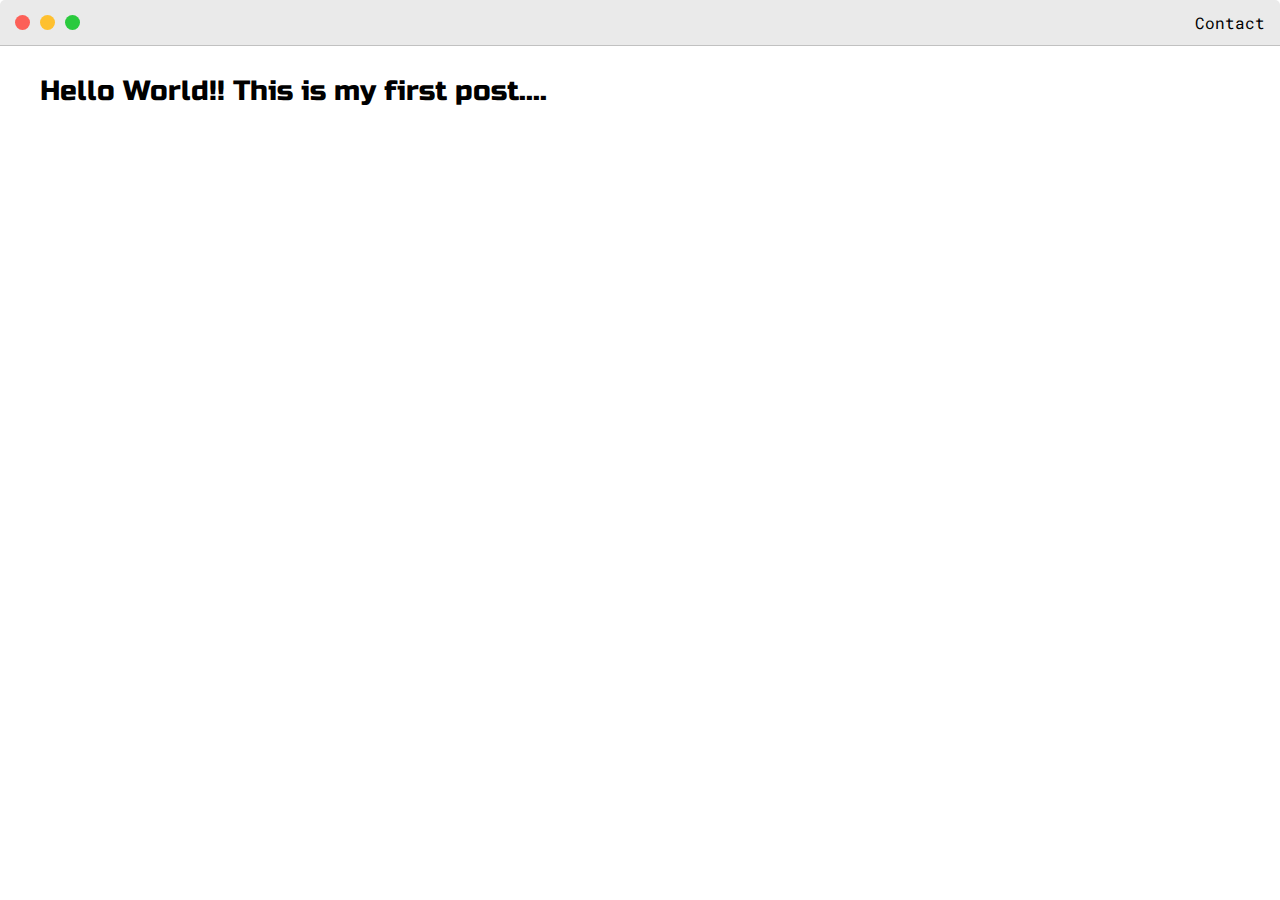
==== post.html @ 43a11124 "my first commit" ====
<!DOCTYPE html>
<html lang="en">
  <head>
    <meta charset="UTF-8" />
    <meta name="viewport" content="width=device-width, initial-scale=1.0" />
    <!-- Fonts -->
    <link
      href="https://fonts.googleapis.com/css2?family=Russo+One&display=swap"
      rel="stylesheet"
    />

    <link
      href="https://fonts.googleapis.com/css2?family=Roboto+Mono:wght@500&family=Russo+One&display=swap"
      rel="stylesheet"
    />

    <!-- stylesheet -->
    <link rel="stylesheet" href="default.css" />
    <title>Post Name</title>
  </head>
  <body>
    <div class="nav-wrapper">
      <div class="dots-wrapper">
        <div id="dot-1" class="browser-dot"></div>
        <div id="dot-2" class="browser-dot"></div>
        <div id="dot-3" class="browser-dot"></div>
      </div>
      <ul id="navigation">
        <li><a href="#">Contact</a></li>
      </ul>
    </div>
    <div class="main-container">
      <h3>Hello World!! This is my first post....</h3>
    </div>
  </body>
</html>
---- default.css ----
:root {
  --mainColor: #eaeaea;
  --secondaryColor: #fff;

  --borderColor: #c1c1c1;

  --mainText: #000;
  --secondaryText: #4b5156;

  --themeDotBorder: #24292e;

  --previewBg: rgb(251, 249, 243, 0.8);
  --previewShadow: #f0ead6;

  --buttonColor: black;
}

html,
body {
  padding: 0;
  margin: 0;
}

body * {
  transition: 0.4s;
}

h1,
h2,
h3,
h4,
h5,
h6,
strong {
  color: var(--mainText);
  font-family: "Russo One", sans-serif;
  font-weight: 500;
}

p,
li,
span,
label,
input,
textarea {
  color: var(--secondaryText);
  font-family: "Roboto Mono", monospace;
}

a {
  text-decoration: none;
  color: #17a2b8;
}

ul {
  list-style: none;
}

h1 {
  font-size: 56px;
}

h2 {
  font-size: 36px;
}

h3 {
  font-size: 28px;
}

h4 {
  font-size: 24px;
}

h5 {
  font-size: 20px;
}

h6 {
  font-size: 16px;
}

.s1 {
  background-color: var(--mainColor);
  border-bottom: 1px solid var(--borderColor);
  overflow: auto;
}

.s2 {
  background-color: var(--secondaryColor);
  border-bottom: 1px solid var(--borderColor);
  overflow: auto;
}

.main-container {
  width: 1200px;
  margin: 0 auto;
}

.greeting-wrapper {
  display: grid;
  text-align: center;
  align-content: center;
  min-height: 1 0em;
}

.intro-wrapper {
  background-color: var(--secondaryColor);
  border: 1px solid var(--borderColor);
  border-radius: 5px 5px 0 0;
  box-shadow: -1px 1px 3px 1px rgba(0, 0, 0, 0, 75);
  display: grid;
  grid-template-columns: 1fr 1fr;
  /* grid-template-rows: 3em 30em; */
  grid-template-areas:
    "nav-wrapper nav-wrapper"
    "left-column right-column";
}

.nav-wrapper {
  border-radius: 5px 5px 0 0;
  grid-area: nav-wrapper;
  border-bottom: 1px solid var(--borderColor);
  display: flex;
  justify-content: space-between;
  align-items: center;
  background-color: var(--mainColor);
}

#navigation a {
  color: var(--mainText);
}

#navigation {
  margin: 0;
  padding: 10px;
}

#navigation li {
  display: inline-block;
  margin-right: 5px;
  margin-left: 5px;
}

.dots-wrapper {
  display: flex;
  padding: 10px;
}

#dot-1 {
  background-color: #fc6058;
}

#dot-2 {
  background-color: #fec02f;
}

#dot-3 {
  background-color: #2aca3e;
}

.browser-dot {
  background-color: black;
  height: 15px;
  width: 15px;
  border-radius: 50%;
  box-shadow: -1px 1px 3px -1px rgba(0, 0, 0, 0, 75);
  margin: 5px;
}

.left-column {
  grid-area: left-column;
  padding-top: 50px;
  padding-bottom: 50px;
}

#profile_pic {
  display: block;
  margin: 0 auto;
  height: 200px;
  width: 200px;
  object-fit: cover;
  border: 2px solid var(--borderColor);
}

#theme-options-wrapper {
  display: flex;
  justify-content: center;
}

.theme-dot {
  height: 30px;
  width: 30px;
  border-radius: 50%;
  background-color: #000;
  margin: 5px;
  border: 2px solid var(--themeDotBorder);
  box-shadow: -1px 1px 3px -1px rgba(0, 0, 0, 0, 75);
}

.theme-dot:hover {
  transform: scale(1.2);
}

#light-mode {
  background-color: #fff;
}

#blue-mode {
  background-color: #192734;
}

#green-mode {
  background-color: #78866b;
}

#purple-mode {
  background-color: #7e4c74;
}

#settings-note {
  font-size: 12px;
  font-style: italic;
  text-align: center;
}

.right-column {
  grid-area: right-column;
  display: grid;
  align-content: center;
  padding-top: 50px;
  padding-bottom: 50px;
}

#preview-shadow {
  background-color: var(--previewShadow);
  width: 300px;
  height: 180px;
  padding-left: 30px;
  padding-top: 30px;
}

#preview {
  width: 300px;
  border: 1.5px solid #17a2b8;
  background-color: var(--previewBg);
  padding: 15px;
  position: relative;
}

.corner {
  height: 7px;
  width: 7px;
  border-radius: 50%;
  border: 1.5px solid #17a2b8;
  background-color: #fff;
  position: absolute;
}

#corner-tl {
  top: -5px;
  left: -5px;
}

#corner-tr {
  top: -5px;
  right: -5px;
}

#corner-br {
  bottom: -5px;
  right: -5px;
}

#corner-bl {
  bottom: -5px;
  left: -5px;
}

.about-wrapper {
  display: grid;
  grid-template-columns: repeat(auto-fit, minmax(320px, 1fr));
  padding-bottom: 50px;
  padding-top: 50px;
  gap: 100px;
}

#skills {
  display: flex;
  justify-content: space-evenly;
  background-color: var(--previewShadow);
}

.social-links {
  display: grid;
  align-content: center;
  text-align: center;
}

#social_img {
  width: 100%;
}

.post-wrapper {
  display: grid;
  grid-template-columns: repeat(auto-fit, 320px);
  gap: 20px;
  justify-content: center;
  padding-bottom: 50px;
}

.post {
  border: 1px solid var(--borderColor);
  -webkit-box-shadow: -2px 7px 21px -9px rgba(0, 0, 0, 0.75);
  -moz-box-shadow: -2px 7px 21px -9px rgba(0, 0, 0, 0.75);
  box-shadow: -2px 7px 21px -9px rgba(0, 0, 0, 0.75);
}

.thumbnail {
  display: block;
  width: 100%;
  height: 180px;
  object-fit: cover;
}

.post-preview {
  background-color: #fff;
  padding: 15px;
}

.post-title {
  color: black;
  margin: 0;
}

.post-intro {
  color: #4b5156;
  font-size: 14px;
}

#contact-form {
  display: block;
  max-width: 600px;
  margin: 0 auto;
  border: 1px solid var(--borderColor);
  padding: 15px;
  border-radius: 5px;
  background-color: var(--mainColor);
  margin-bottom: 50px;
}

#contact-form label {
  line-height: 2.7em;
}

#contact-form textarea {
  min-height: 100px;
  font-size: 14px;
}

.input-field {
  width: 100%;
  padding-top: 10px;
  padding-bottom: 10px;
  background-color: var(--secondaryColor);
  border-radius: 5px;
  border: 1px solid var(--borderColor);
  font-size: 14px;
}

#submit-btn {
  margin-top: 10px;
  width: 100%;
  padding-top: 10px;
  padding-bottom: 10px;
  color: #fff;
  background-color: var(--buttonColor);
  border: none;
}

@media screen and (max-width: 1200px) {
  .main-container {
    width: 95%;
  }
}

@media screen and (max-width: 800px) {
  .intro-wrapper {
    grid-template-columns: 1fr;
    /* grid-template-rows: 3em 30em; */
    grid-template-areas:
      "nav-wrapper"
      "left-column"
      "right-column";
  }

  .right-column {
    justify-content: center;
  }
}
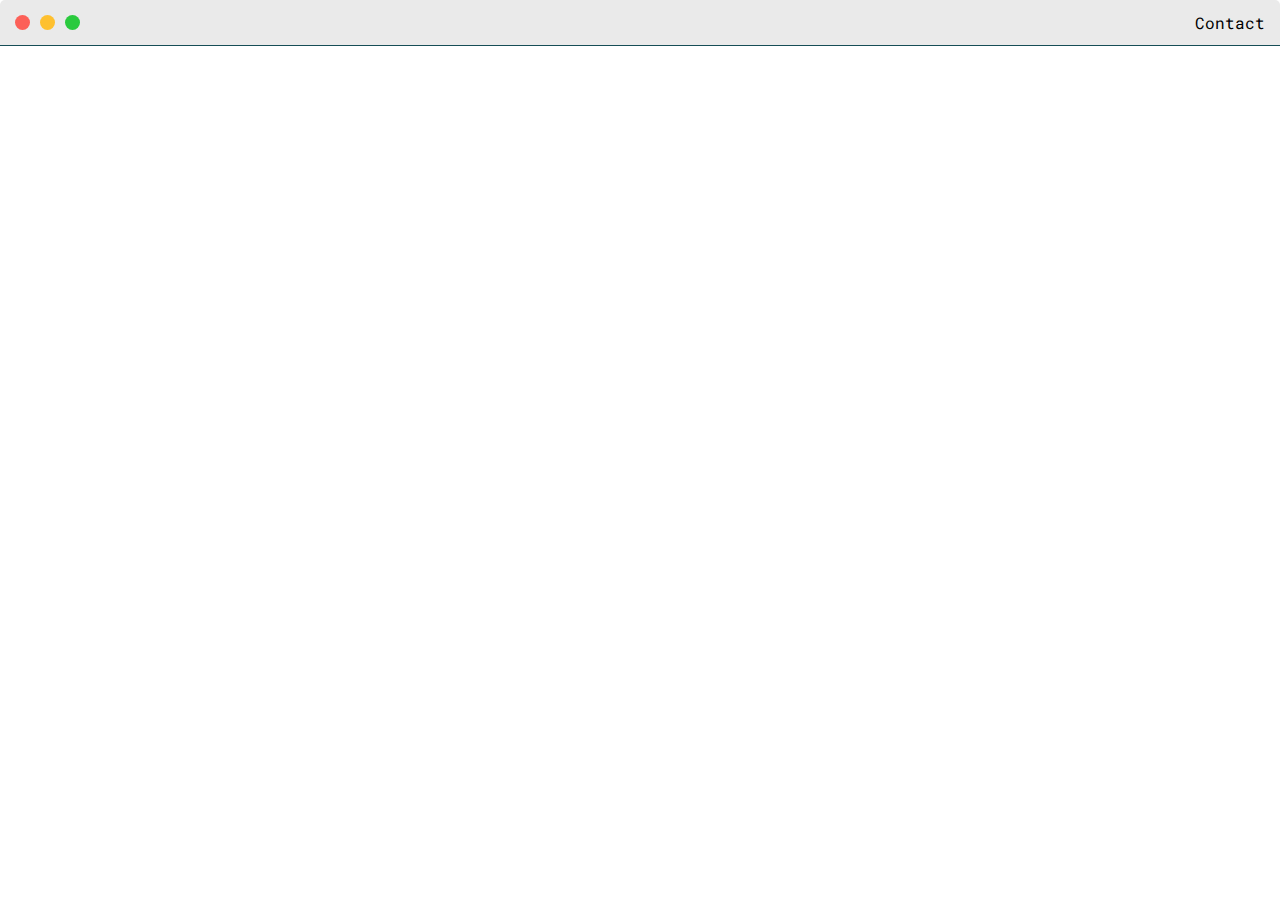
==== commit b807e21f: "Added some more styling like icon on title bar for browsers" ====
--- a/post.html
+++ b/post.html
@@ -16,6 +16,8 @@
 
     <!-- stylesheet -->
     <link rel="stylesheet" href="default.css" />
+    <link id="theme-style" rel="stylesheet" href="" />
+
     <title>Post Name</title>
   </head>
   <body>
@@ -29,8 +31,8 @@
         <li><a href="#">Contact</a></li>
       </ul>
     </div>
-    <div class="main-container">
-      <h3>Hello World!! This is my first post....</h3>
-    </div>
+    <div class="main-container"></div>
+
+    <script src="./script.js"></script>
   </body>
 </html>
--- a/default.css
+++ b/default.css
@@ -2,10 +2,11 @@
   --mainColor: #eaeaea;
   --secondaryColor: #fff;
 
-  --borderColor: #c1c1c1;
+  --borderColor: #164d56;
 
   --mainText: #000;
   --secondaryText: #4b5156;
+  --linkText: #2475b0;
 
   --themeDotBorder: #24292e;
 
@@ -22,7 +23,7 @@
 }
 
 body * {
-  transition: 0.4s;
+  transition: 0.3s;
 }
 
 h1,
@@ -49,7 +50,7 @@
 
 a {
   text-decoration: none;
-  color: #17a2b8;
+  color: var(--linkText);
 }
 
 ul {
@@ -102,6 +103,10 @@
   text-align: center;
   align-content: center;
   min-height: 1 0em;
+}
+
+.greeting-wrapper h1 {
+  text-shadow: 2px 2px 1px var(--borderColor);
 }
 
 .intro-wrapper {
@@ -242,7 +247,7 @@
 
 #preview {
   width: 300px;
-  border: 1.5px solid #17a2b8;
+  border: 1.5px solid var(--borderColor);
   background-color: var(--previewBg);
   padding: 15px;
   position: relative;
@@ -252,7 +257,7 @@
   height: 7px;
   width: 7px;
   border-radius: 50%;
-  border: 1.5px solid #17a2b8;
+  border: 1.5px solid var(--borderColor);
   background-color: #fff;
   position: absolute;
 }
@@ -289,6 +294,7 @@
   display: flex;
   justify-content: space-evenly;
   background-color: var(--previewShadow);
+  border: 1px solid var(--borderColor);
 }
 
 .social-links {
@@ -299,6 +305,11 @@
 
 #social_img {
   width: 100%;
+  border-radius: 5px;
+  border: 1px solid var(--borderColor);
+  -webkit-box-shadow: -2px 7px 21px -9px rgba(0, 0, 0, 0.75);
+  -moz-box-shadow: -2px 7px 21px -9px rgba(0, 0, 0, 0.75);
+  box-shadow: -2px 7px 21px -9px rgba(0, 0, 0, 0.75);
 }
 
 .post-wrapper {
@@ -311,6 +322,7 @@
 
 .post {
   border: 1px solid var(--borderColor);
+  border-radius: 3px;
   -webkit-box-shadow: -2px 7px 21px -9px rgba(0, 0, 0, 0.75);
   -moz-box-shadow: -2px 7px 21px -9px rgba(0, 0, 0, 0.75);
   box-shadow: -2px 7px 21px -9px rgba(0, 0, 0, 0.75);
@@ -324,12 +336,16 @@
 }
 
 .post-preview {
-  background-color: #fff;
+  background-color: var(--secondaryColor);
   padding: 15px;
 }
 
+.post-preview p {
+  color: var(--mainText);
+}
+
 .post-title {
-  color: black;
+  color: var(--mainText);
   margin: 0;
 }
 
@@ -369,6 +385,7 @@
 }
 
 #submit-btn {
+  letter-spacing: 0.2rem;
   margin-top: 10px;
   width: 100%;
   padding-top: 10px;
@@ -376,6 +393,7 @@
   color: #fff;
   background-color: var(--buttonColor);
   border: none;
+  border-radius: 10px;
 }
 
 @media screen and (max-width: 1200px) {
